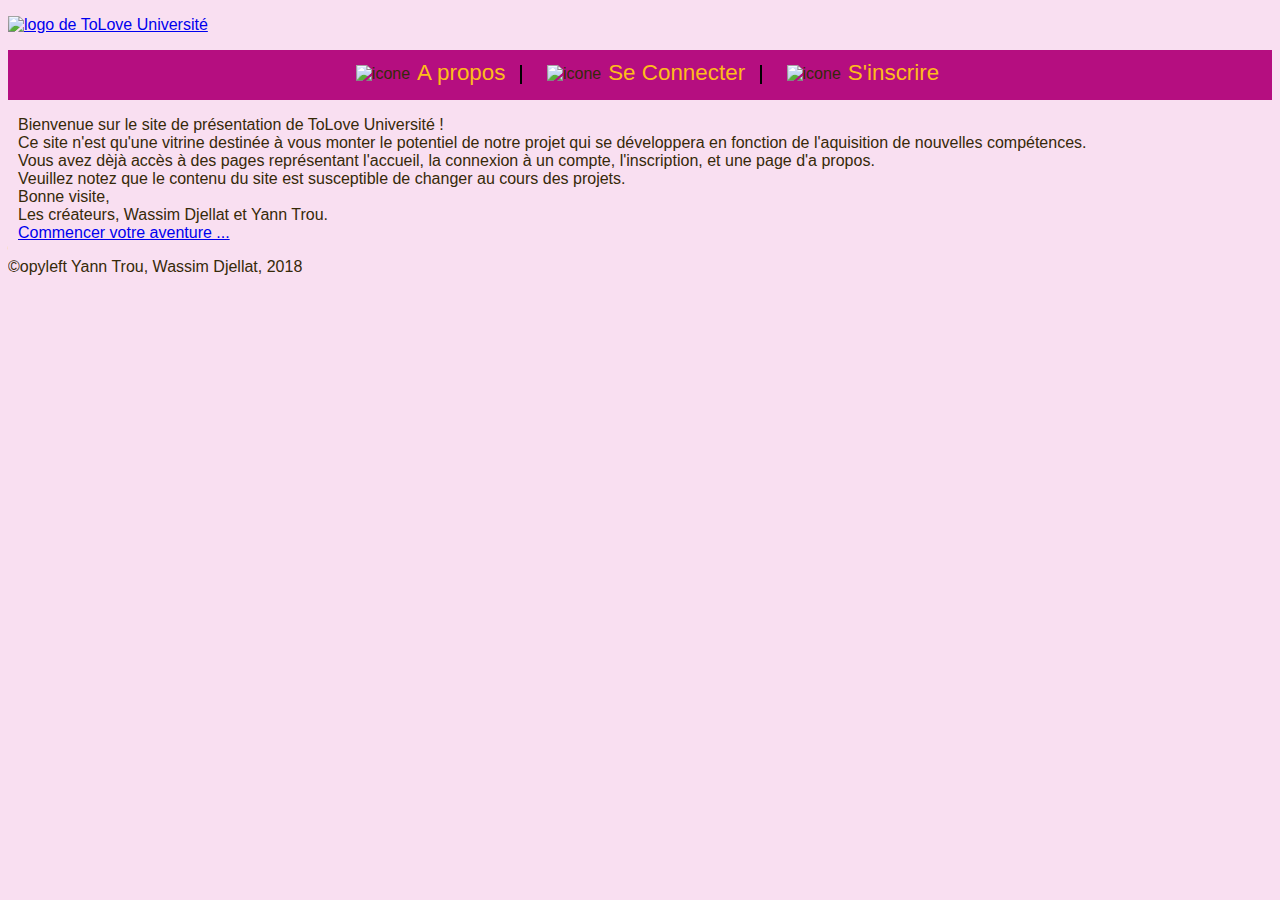
==== HTML/index.html @ d45765cd "integration de la partie de Wassim" ====
<?xml version="1.0" encoding="UTF-8"?>
<!DOCTYPE html PUBLIC "-//W3C//DTD XHTML 1.0 Strict//EN" "http://www.w3.org/TR/xhtml1/DTD/xhtml1-strict.dtd">
<html xmlns="http://www.w3.org/1999/xhtml" xml:lang="fr">
<head>
    <title>ToLove Université | Accueil</title>
    <meta http-equiv='Content-Type' content="text/html; charset='UTF-8'" />
    <meta name="authors" content="Yann Trou, Wassim Djellat"/>
    <link rel="stylesheet" type="text/css" href="../CSS/style_base.css" />
</head>
<body>
    <p>
        <a href="index.html"><img class="logo" src="../IMG/logo.png" alt="logo de ToLove Université"/></a>
    </p>
    <p class="menu">
            <img src="../IMG/info-circle.svg" class="icon" alt="icone"/><a href="a_propos.html">A propos</a>
            <span class="separator"></span>
            <img src="../IMG/sign-in-alt.svg" class="icon" alt="icone"/><a href="connexion.html">Se Connecter</a>
            <span class="separator"></span>
            <img src="../IMG/file-signature.svg" class="icon" alt="icone"/><a href="inscription.html">S'inscrire</a>
    </p>
    <p class="presentation">
        Bienvenue sur le site de présentation de ToLove Université !<br />
        Ce site n'est qu'une vitrine destinée à vous monter le potentiel de notre projet qui se développera en fonction de l'aquisition de nouvelles compétences.<br />
        Vous avez dèjà accès à des pages représentant l'accueil, la connexion à un compte, l'inscription, et une page d'a propos.<br />
        Veuillez notez que le contenu du site est susceptible de changer au cours des projets. <br />
        Bonne visite, <br />
        Les créateurs, Wassim Djellat et Yann Trou.<br />
        <a href="a_propos.html">Commencer votre aventure ...</a>
    </p>
    
    <!--CONTENU AFFICHE PAR LE NAVIGATEUR-->
    <p class="footer">
        &copy;opyleft Yann Trou, Wassim Djellat, 2018
    </p>
    <script type="text/javascript" src="../JS/base.js"></script>
</body>
</html>
---- CSS/style_base.css ----
body{
    font-family: 'Segoe UI', Tahoma, Geneva, Verdana, sans-serif;
    background-color: #F9DFF1; /*rose clair*/
    color:#362909;
}
.logo{
    display: block;
    margin-left: auto;
    margin-right: auto;
}

.menu{
    text-align:center;
    background-color: #B50E80;
    height:40px;
    padding-top:10px;
}

.menu a {
    text-decoration:none;
    color:#FDBC1A;
    font-size:1.4em;
}

.menu a:hover{
    border-bottom:solid #FDBC1A 2px;
}

.menu .icon{
    vertical-align:text-bottom;
    margin-left:15px;
    margin-right:7px;
}
.presentation{
    margin-left:10px;
}

.icon{
    width:20px;
    height:20px;
}

.separator{
    border:solid black 1px;
    margin-left:10px;
    margin-right: 10px;
}

.marked{
    font-size: 1.2em;
    text-decoration:underline;
    font-style: italic;
}
/* CONFIG MENU HORIZONTAL SIMPLE LIGNE
.menu{
    background-color: aquamarine;
    padding-top:20px;
    text-align:center;
    padding-bottom:29px;
}

.menu a{
    margin-left:5px;
    margin-right:5px;
}*/
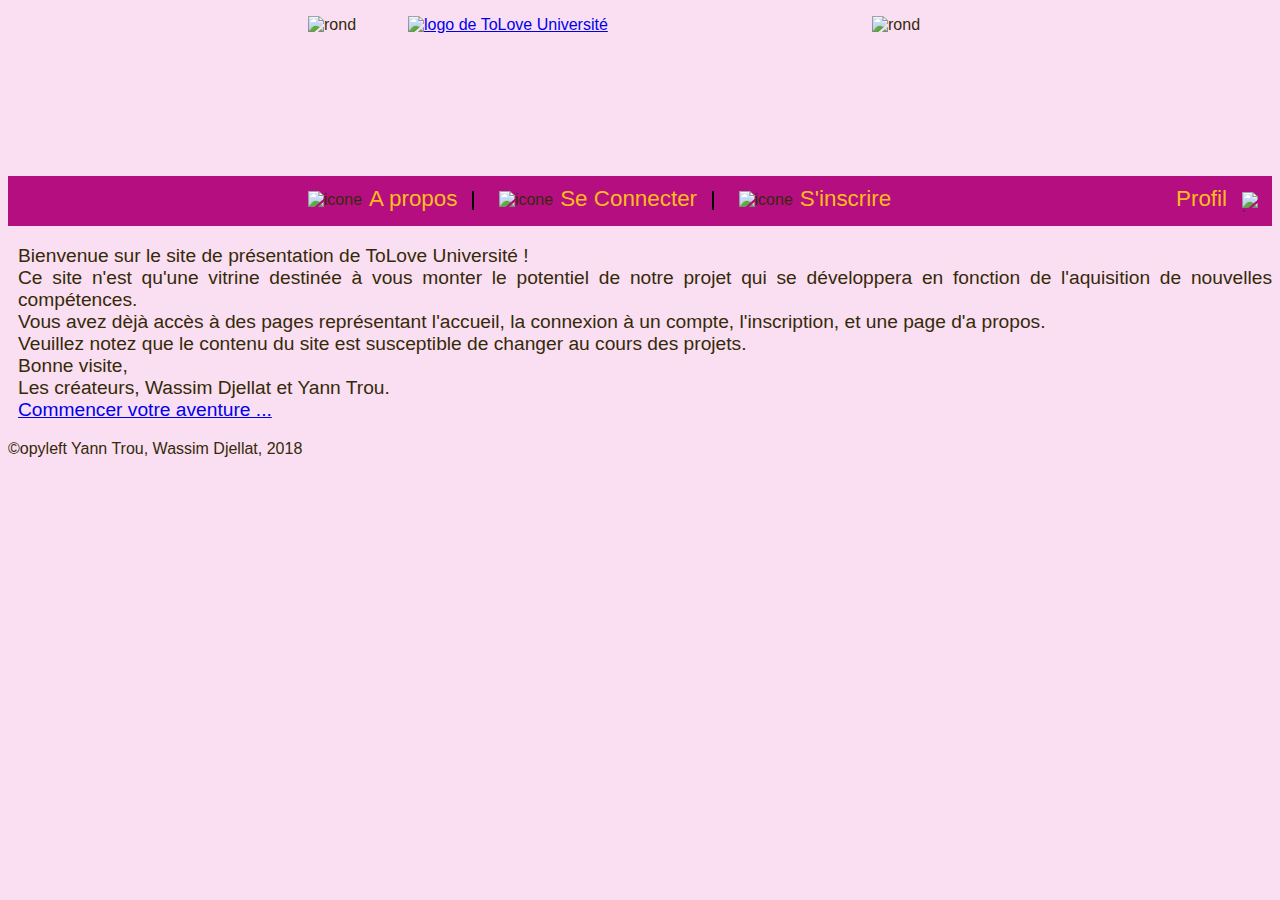
==== commit a09b60a6: "modification du site" ====
--- a/HTML/index.html
+++ b/HTML/index.html
@@ -9,6 +9,8 @@
 </head>
 <body>
     <p>
+        <img src="../IMG/beautiful.png" class="beaute" alt="rond" />
+        <img src="../IMG/beautiful.png" class="beaute1" alt="rond" />
         <a href="index.html"><img class="logo" src="../IMG/logo.png" alt="logo de ToLove Université"/></a>
     </p>
     <p class="menu">
@@ -17,6 +19,7 @@
             <img src="../IMG/sign-in-alt.svg" class="icon" alt="icone"/><a href="connexion.html">Se Connecter</a>
             <span class="separator"></span>
             <img src="../IMG/file-signature.svg" class="icon" alt="icone"/><a href="inscription.html">S'inscrire</a>
+            <img src="../IMG/cog.svg" class="icon" alt="icone" id="float"/> <a href="profil.html" class="float" id="profil">Profil</a>
     </p>
     <p class="presentation">
         Bienvenue sur le site de présentation de ToLove Université !<br />
--- a/CSS/style_base.css
+++ b/CSS/style_base.css
@@ -1,12 +1,25 @@
+@keyframes colorblink {
+    0%{color:red;}
+    50%{color:blue;}
+    100%{color:white;}
+}
+
+@font-face{
+    font-family:DinoMiko;
+    src:url("../FONTS/Dinomiko.otf");
+}
 body{
-    font-family: 'Segoe UI', Tahoma, Geneva, Verdana, sans-serif;
+    font-family: emilys-candy, 'Segoe UI', Tahoma, Geneva, Verdana, sans-serif;
     background-color: #F9DFF1; /*rose clair*/
     color:#362909;
+    text-align:justify;
 }
 .logo{
+    height:110px;
     display: block;
     margin-left: auto;
     margin-right: auto;
+    margin-bottom:50px;
 }
 
 .menu{
@@ -33,6 +46,7 @@
 }
 .presentation{
     margin-left:10px;
+    font-size:1.2em;
 }
 
 .icon{
@@ -50,6 +64,48 @@
     font-size: 1.2em;
     text-decoration:underline;
     font-style: italic;
+    animation: colorblink 0.2s infinite;
+}
+
+.float{
+    float:right;
+}
+
+#float{
+    float:right;
+    padding-top: 6px;
+    padding-right: 3px;
+}
+
+.beaute{
+    float:left;
+    width:100px;
+    margin-left: 300px;
+}
+.beaute1{
+    float:right;
+    width:100px;
+    margin-right:300px;
+}
+
+.help{
+    background-color:#46917A;
+    position:absolute;
+    padding:5px;
+    bottom:10px;
+    right:45px;
+    border-radius: 5px;
+}
+
+.help_head{
+    position:absolute;
+    margin-left:2px;
+    vertical-align: middle;
+    width:30px;
+    height: 30px;
+    right: 10px;
+    bottom:10px;
+    
 }
 /* CONFIG MENU HORIZONTAL SIMPLE LIGNE
 .menu{
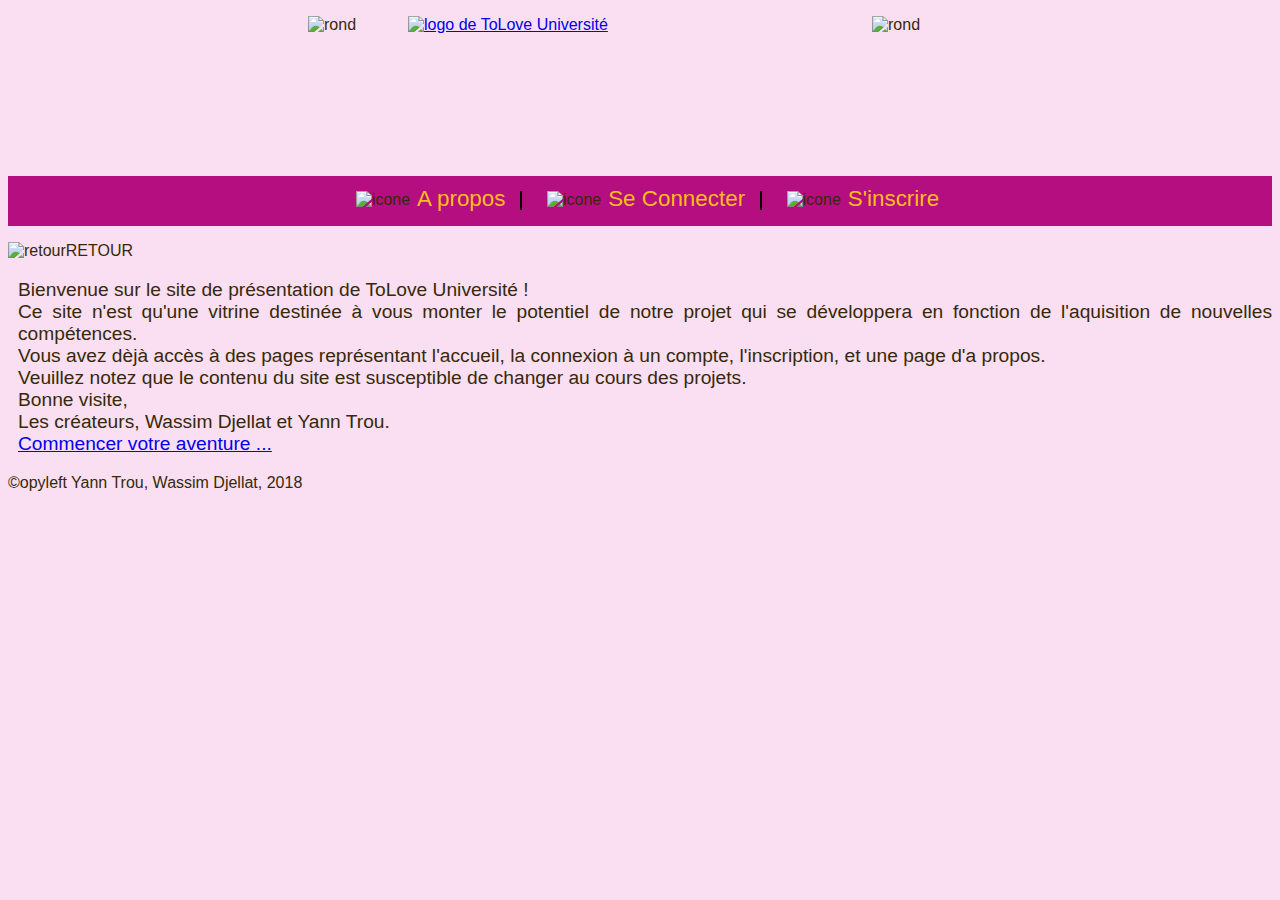
==== commit 1c061bd9: "mise a jour du site" ====
--- a/HTML/index.html
+++ b/HTML/index.html
@@ -21,6 +21,7 @@
             <img src="../IMG/file-signature.svg" class="icon" alt="icone"/><a href="inscription.html">S'inscrire</a>
             <img src="../IMG/cog.svg" class="icon" alt="icone" id="float"/> <a href="profil.html" class="float" id="profil">Profil</a>
     </p>
+    <div class="retour" id="retour"><img src="../IMG/chevron-left.svg" class="icon" alt="retour"/>RETOUR</div>
     <p class="presentation">
         Bienvenue sur le site de présentation de ToLove Université !<br />
         Ce site n'est qu'une vitrine destinée à vous monter le potentiel de notre projet qui se développera en fonction de l'aquisition de nouvelles compétences.<br />
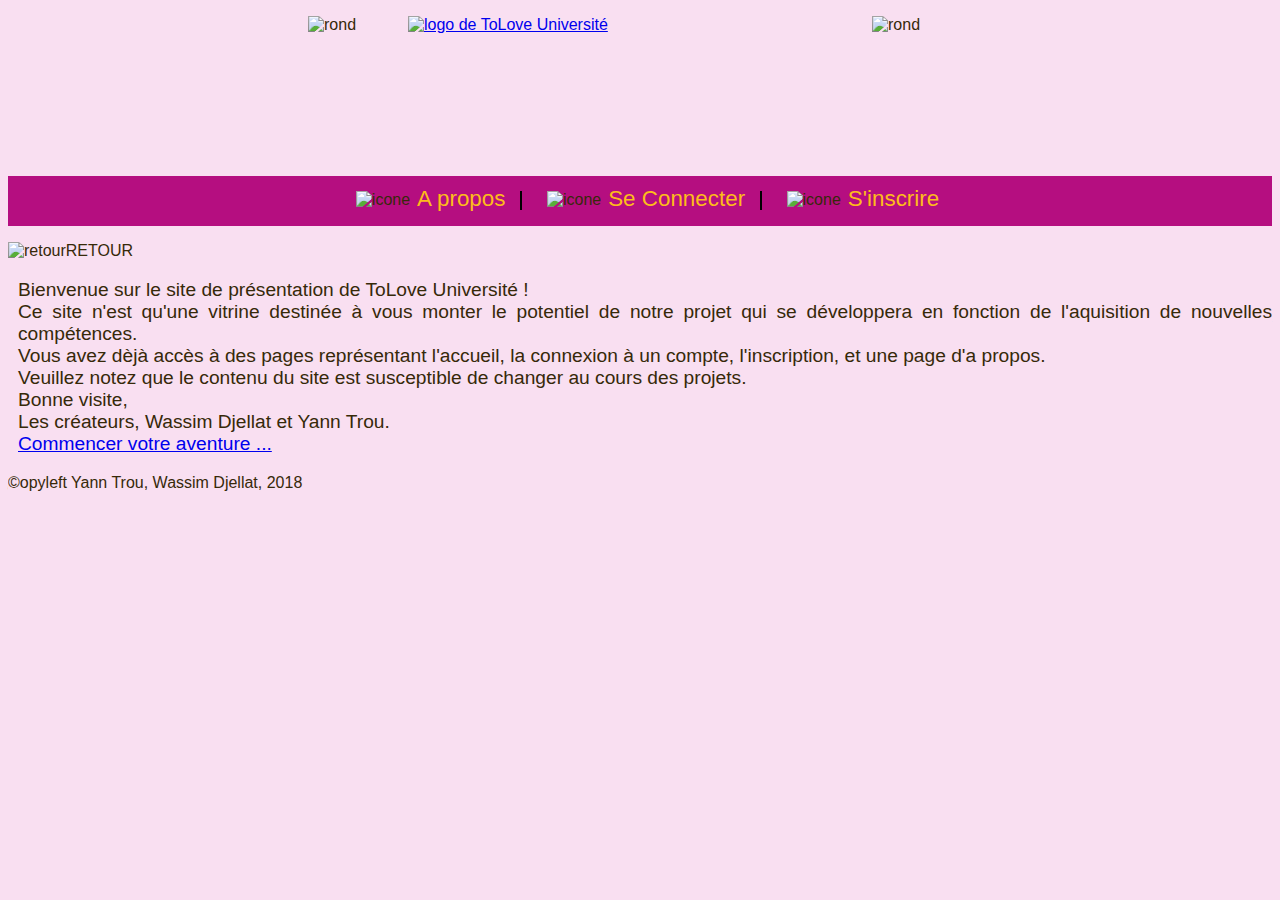
==== commit 68f21b89: "modification du site (encore)" ====
--- a/HTML/index.html
+++ b/HTML/index.html
@@ -37,5 +37,6 @@
         &copy;opyleft Yann Trou, Wassim Djellat, 2018
     </p>
     <script type="text/javascript" src="../JS/base.js"></script>
+    <script src="http://use.edgefonts.net/emilys-candy.js" type="text/javascript"></script> 
 </body>
 </html>--- a/CSS/style_base.css
+++ b/CSS/style_base.css
@@ -4,10 +4,7 @@
     100%{color:white;}
 }
 
-@font-face{
-    font-family:DinoMiko;
-    src:url("../FONTS/Dinomiko.otf");
-}
+
 body{
     font-family: emilys-candy, 'Segoe UI', Tahoma, Geneva, Verdana, sans-serif;
     background-color: #F9DFF1; /*rose clair*/
